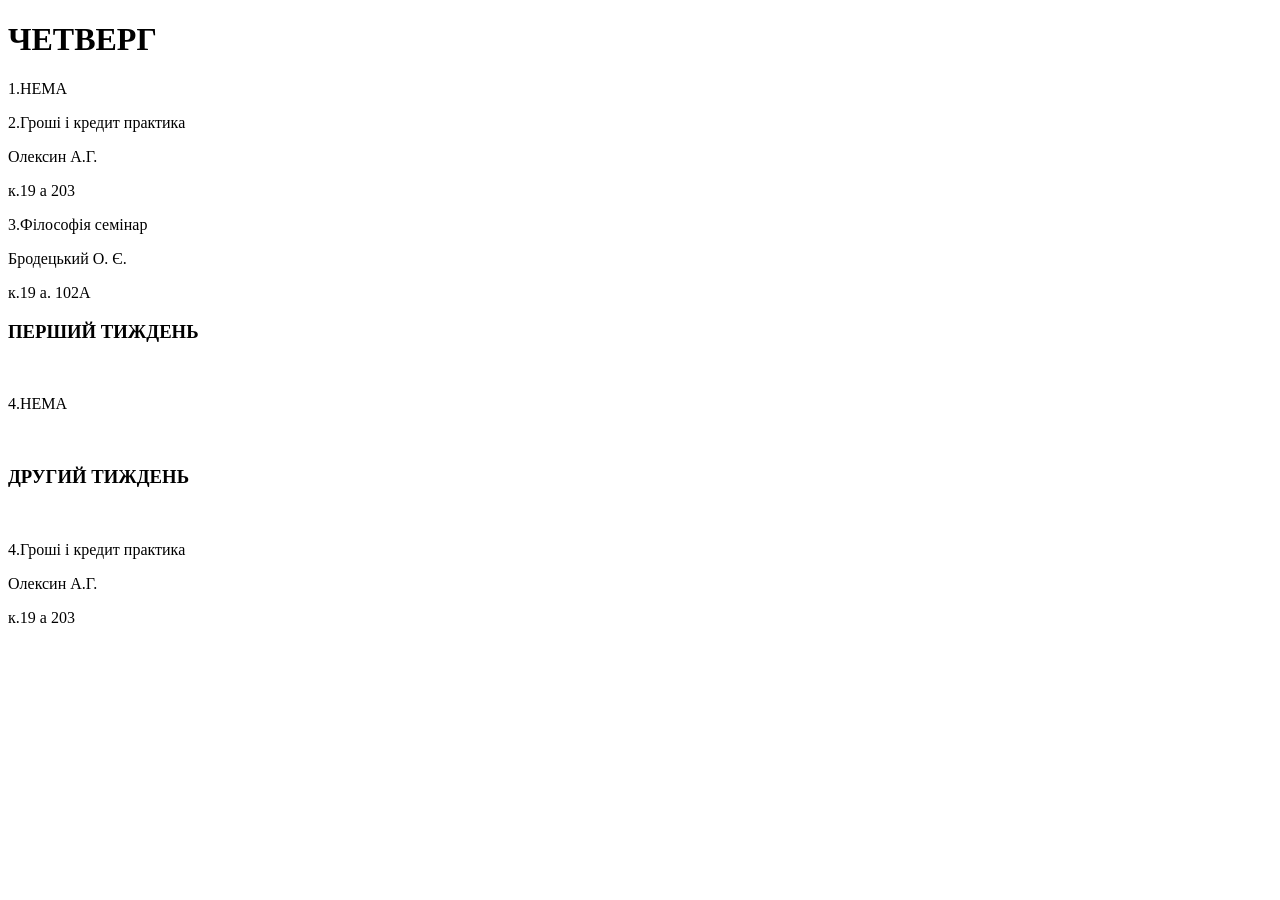
==== chetverh.html @ 4e154c48 "Add files via upload" ====
<!DOCTYPE html>
<html lang="en">
<head>
    <meta charset="UTF-8">
    <meta name="viewport" content="width=device-width, initial-scale=1.0">
    <title>ПОНЕДІЛОК</title>
    <link rel="stylesheet" href="/roz/css/pon.css">
    <script>
    
    const tg = window.Telegram.WebApp;
    tg.expand(); 
</script>
</head>
<body>
  <main>
    <header>
        <h1>ЧЕТВЕРГ</h1>
    </header>

    <div class="para">
        <p>1.НЕМА</p>
    </div>

    <div class="para">
        <p>2.Гроші і кредит практика</p>
        <div class="info">
            <p>Олексин А.Г.</p>
            <p>к.19 а 203</p>
        </div>
    </div> <div class="para">
        <p>3.Філософія семінар</p>
        <div class="info">
            <p>Бродецький О. Є.</p>
            <p>к.19 а. 102А</p>
        </div>
    </div> <div class="para">
        <h3>ПЕРШИЙ ТИЖДЕНЬ</h3>
        <br>
        <p>4.НЕМА</p>
        <br>
        <h3>ДРУГИЙ ТИЖДЕНЬ</h3>
        <br>
        <p>4.Гроші і кредит практика</p>
        <div class="info">
            <p>Олексин А.Г.</p>
            <p>к.19 а 203</p>
        </div>
    </div> </main>

</body>
</html>
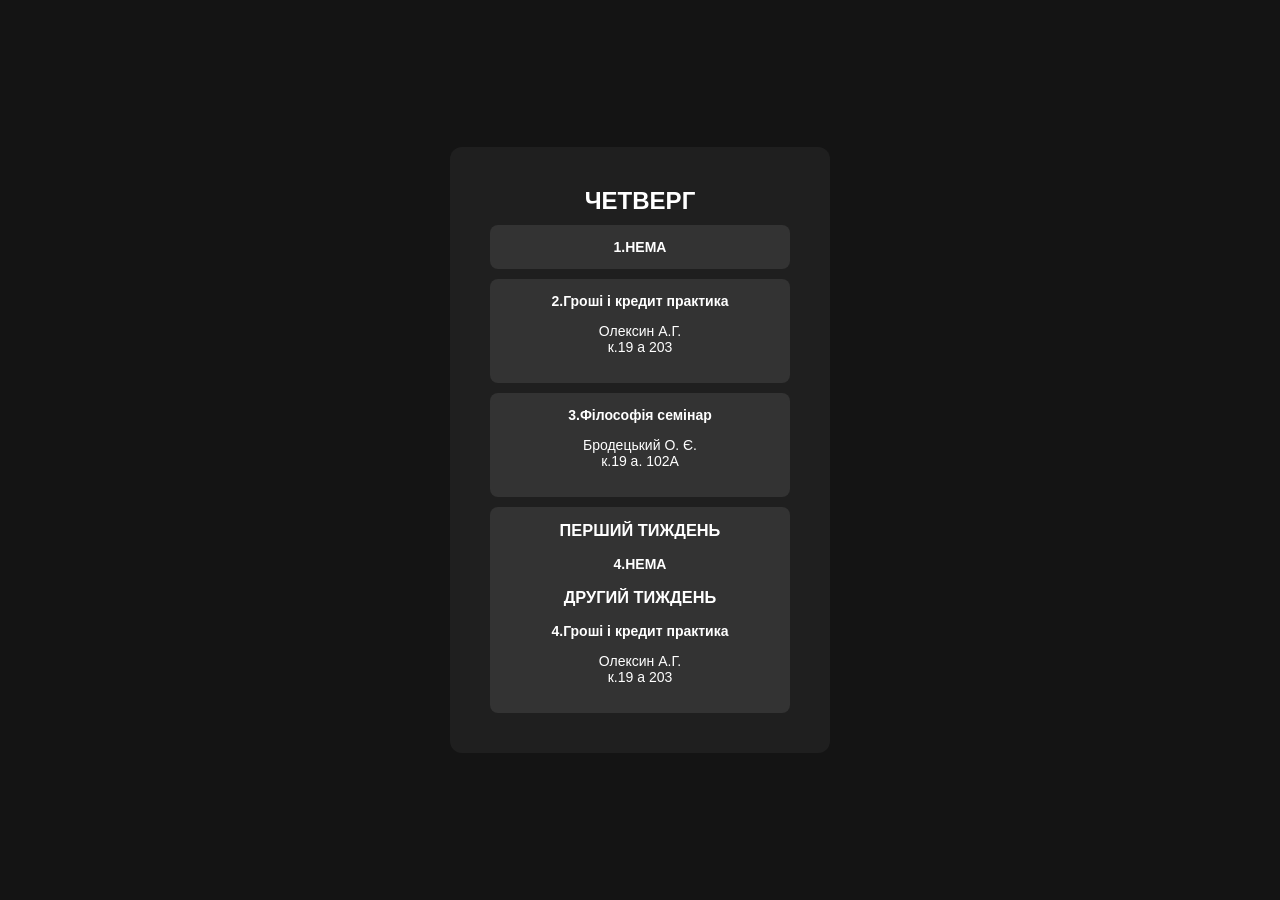
==== commit 9958d5c6: "Update chetverh.html" ====
--- a/chetverh.html
+++ b/chetverh.html
@@ -4,7 +4,7 @@
     <meta charset="UTF-8">
     <meta name="viewport" content="width=device-width, initial-scale=1.0">
     <title>ПОНЕДІЛОК</title>
-    <link rel="stylesheet" href="/roz/css/pon.css">
+    <link rel="stylesheet" href="pon.css">
     <script>
     
     const tg = window.Telegram.WebApp;
@@ -48,4 +48,5 @@
     </div> </main>
 
 </body>
-</html>+
+</html>
--- a/pon.css
+++ b/pon.css
@@ -0,0 +1,61 @@
+* {
+    margin: 0;
+    padding: 0;
+    box-sizing: border-box;
+}
+
+body {
+    font-family: 'Inter', sans-serif;
+    background-color: #141414; 
+    display: flex;
+    justify-content: center;
+    align-items: center;
+    min-height: 100vh;
+    color: white;
+}
+main{
+    background-color: #1f1f1f; 
+    padding: 40px;
+    border-radius: 12px;
+    width: 100%;
+    max-width: 380px;
+
+    text-align: center;
+}
+h1 {
+    font-size: 24px;
+    font-weight: 600;
+    margin-bottom: 8px;
+}
+.para{
+    text-align: center;
+     display: block;
+    background-color: #333333;
+    color: white;
+    text-decoration: none;
+    padding: 14px;
+    border-radius: 8px;
+    font-weight: 600;
+    font-size: 14px;
+    transition: all 0.3s ease;
+    margin-top: 10px;
+}
+.info{
+    display: block;
+    background-color: #333333;
+    color: white;
+    text-decoration: none;
+    padding: 14px;
+    font-weight: lighter;
+    font-size: 14px;
+    transition: all 0.3s ease;
+}
+.para:hover {
+    background-color: #c5f82a;
+    color: #141414;
+    cursor: pointer;
+}
+.para:hover .info {
+    color: #141414; 
+    background-color: #c5f82a;
+}
